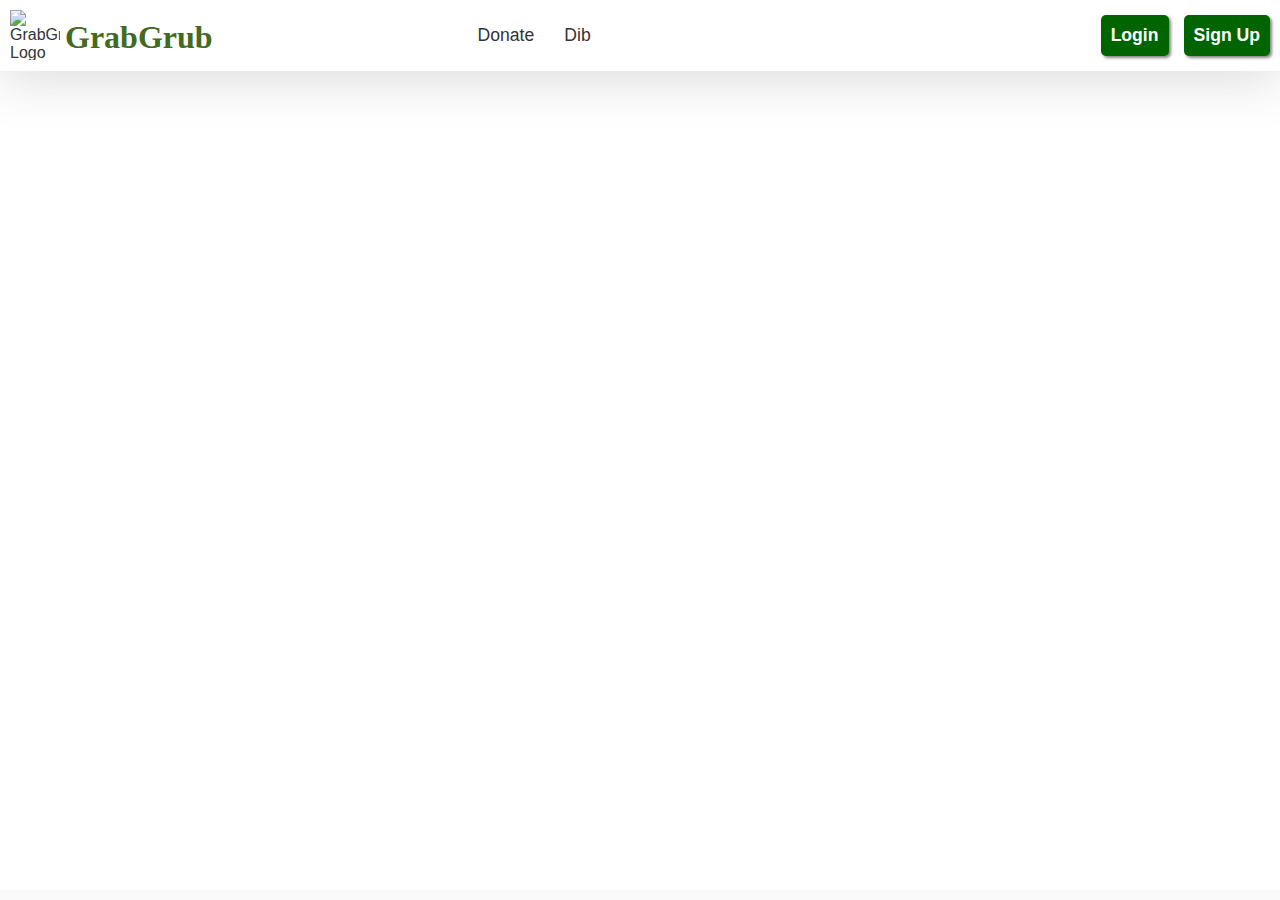
==== templates/index.html @ d07bc876 "Add files via upload" ====
<!DOCTYPE html>
<html lang="en">
<head>
    <meta charset="UTF-8">
    <meta name="viewport" content="width=device-width, initial-scale=1.0">
    <title>GrabGrub | Donate & Dib Goods</title>
    <link rel="stylesheet" href="../static/styles.css">
    <link rel="icon" href="../static/GrabGrub.png" type="image/x-icon">
</head>
<body>
    <header>
        <a href="index.html" id="titletohome">
            <img src="GrabGrub.png" alt="GrabGrub Logo">
            <h1 id="title">GrabGrub</h1>
        </a>
        <nav>
            <a href="#donate">Donate</a>   
            <a href="#dib">Dib</a>     
        </nav>
        <nav id="loginorcreate">
            <a href="login.html">Login</a>
            <a href="signup.html">Sign Up</a>    
        </nav>
    </header>
    
    <main>
        <section id="home">
            <!-- Home content goes here -->
        </section>
        <section id="about">
            <!-- About content goes here -->
        </section>
        <section id="how-it-works">
            <!-- How It Works content goes here -->
        </section>
        <section id="donate">
            <!-- Donate Food content goes here -->
        </section>
        <section id="dib">
            <!-- Dib Food content goes here -->
        </section>
        <section id="contact">
            <!-- Contact Us content goes here -->
        </section>
    </main>
    <footer>
        <!-- Footer content goes here -->
    </footer>
</body>
</html>
---- static/styles.css ----
body {
    font-family: 'Arial', sans-serif;
    background-color: #ffffff;
    color: #333;
    margin: 0;
    padding: 0;
}

header {
    display: flex;
    position: absolute;
    top: 0;
    width: 100%;
    padding: 5px 0;
    color: #ffffff;
    text-align: left;
    box-shadow: 0px 10px 50px #3333332b;
}

h1 {
    text-align: center;
    margin-top: 100px;

}

#title {
    margin: 0;
    font-size: 2em;
    font-family: Serif;
    text-align: left;
    color: #426b1f;
    padding-top: 0.45em;
}

#titletohome {
    color: #333;
    text-decoration: none;
    border-radius: 5px;
    background-color: #ffffff;
    transition: all 0.5s ease;
    margin-right: 5px;
    margin-left: 5px;
    display: flex;
}

header img {
    height: 50px;
    width: 50px;
    padding: 5px 5px 5px 5px;
}

nav {
    display: flex;
    padding: 10px 0;
    max-width: 800px;
    margin: auto auto;
    border-radius: 10px;
    
    
}

nav a {
    color: #333;
    text-decoration: none;
    font-size: 1.1em;
    padding: 10px 10px;
    border-radius: 5px;
    background-color: #ffffff;
    transition: all 0.1s ease;
    margin-right: 5px;
    margin-left: 5px;
}

nav a:hover {
    transform: scale(1.05);
}

#loginorcreate{
    padding: 10px 0;
    max-width: 800px;
    margin-left: auto;
    margin-right: 0;
    border-radius: 10px;
}

#loginorcreate a {
    color: #ffffff;
    font-weight: bold;
    background-color: darkgreen;
    transition: all 0.5s ease;
    box-shadow: 2px 2px 3px #3434349b;
    margin-right: 10px;
}

#loginorcreate a:hover {
    transform: scale(0.97);
    box-shadow: 0px 0px 0px #3333332b;
}

#signupbox {
    max-width: 34rem;
    padding: 50px;
    padding-top: 10px;
    background-color: #d1f0b1;
    border-radius: 10px;
    margin: auto;
}

input {
    margin: 10px;
    border-radius: 7px;
    border: none;
    background-color: #f2ecec;
    color: #7c7c7c;
    font-size: medium;
    padding: 5px;
}

#confirm {
    color: #ffffff;
    font-weight: bold;
    background-color: darkgreen;
    transition: all 0.5s ease;
    box-shadow: 2px 2px 3px #3434349b;
    margin-left: 24rem;
    margin-top: 10px;
    border-radius: 5px;
    padding: 5px;
    text-decoration: none;
}

#confirm:hover {
    transform: scale(0.97);
    box-shadow: 0px 0px 0px #3333332b;
}

#accountverifytext {
    font-weight: 500;
    margin: 20px;
}

footer {
    position: absolute;
    bottom: 0;
    width: 100%;
    padding: 5px 0;
    background-color: #fafafa;
    color: #333;
}
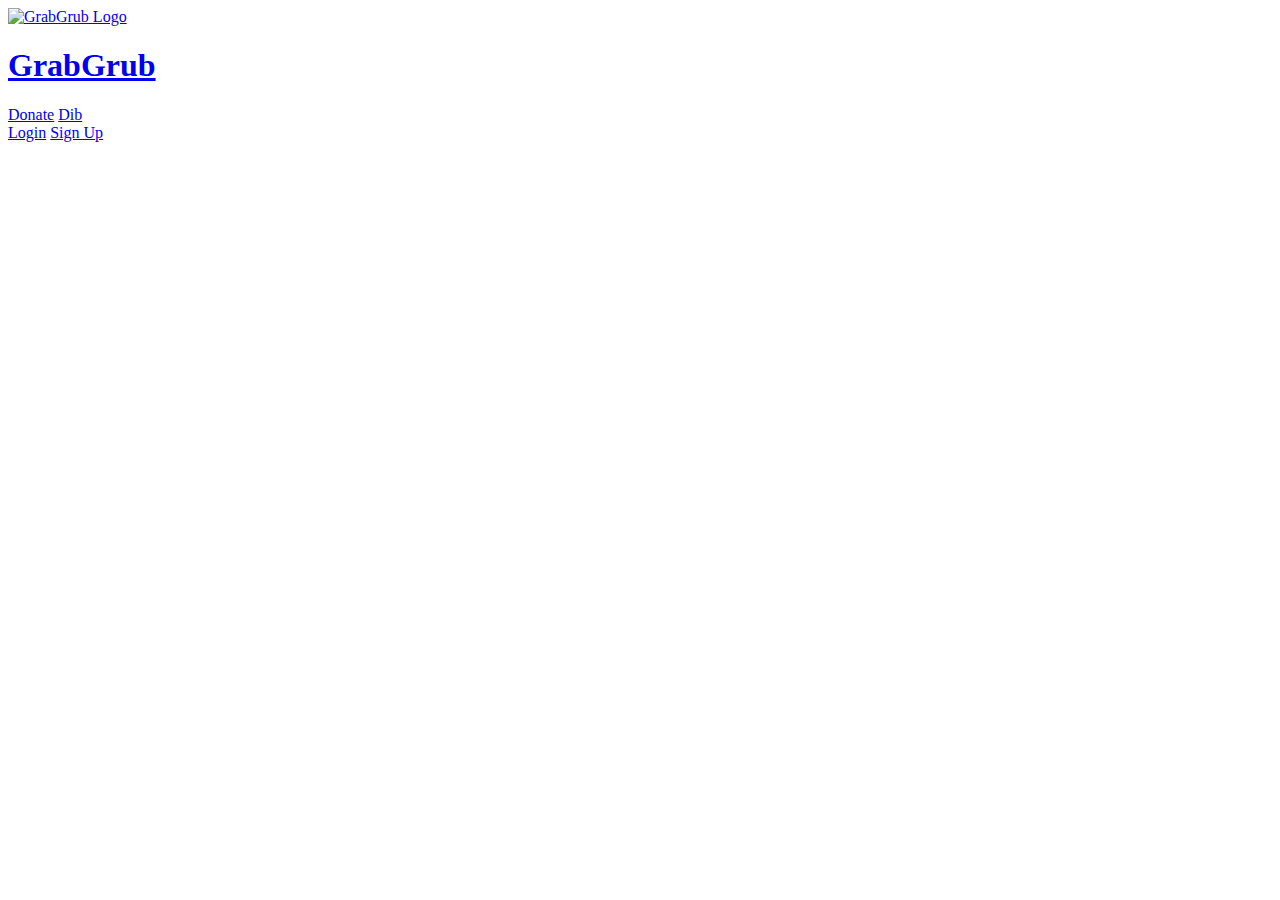
==== commit 5a747f9b: "Update index.html" ====
--- a/templates/index.html
+++ b/templates/index.html
@@ -4,8 +4,8 @@
     <meta charset="UTF-8">
     <meta name="viewport" content="width=device-width, initial-scale=1.0">
     <title>GrabGrub | Donate & Dib Goods</title>
-    <link rel="stylesheet" href="../static/styles.css">
-    <link rel="icon" href="../static/GrabGrub.png" type="image/x-icon">
+    <link rel="stylesheet" href="styles.css">
+    <link rel="icon" href="GrabGrub.png" type="image/x-icon">
 </head>
 <body>
     <header>
@@ -47,4 +47,4 @@
         <!-- Footer content goes here -->
     </footer>
 </body>
-</html>+</html>
